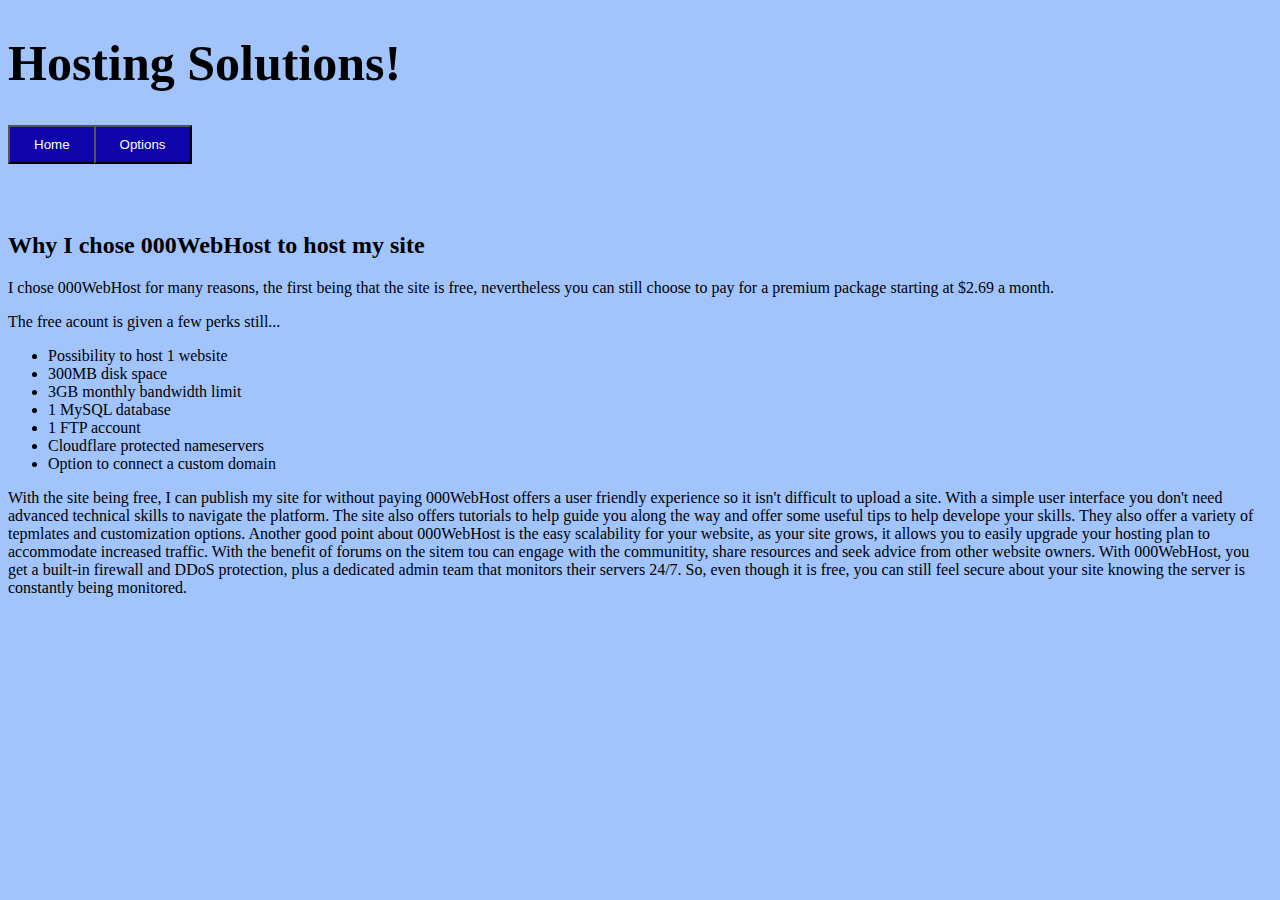
==== index.html @ 4f73687d "Add files via upload" ====
<!doctype html>
<html lang="en">
<head>
    <title>Hosting Solutions | Zoe Turner</title>
</head>
<link rel="stylesheet" href="hostingstylesheet.css"/>
<h1 style="font-size:50px;" ><i class="fa-solid fa-house"></i>Hosting Solutions!</h1>
<div class="btn-group">
    <button onclick="document.location='hosting1.html'">Home</button>
    <button onclick="document.location='hosting2.html'">Options</button>

</div>
<div class="b-space-divider"></div>
<h2>Why I chose 000WebHost to host my site</h2>
<p> I chose 000WebHost for many reasons, the first being that the site is free, nevertheless you can still choose to pay for a premium package starting at $2.69 a month.</p>
<p>The free acount is given a few perks still...</p>
<ul>
    <li>Possibility to host 1 website</li>
    <li>300MB disk space</li>
    <li>3GB monthly bandwidth limit</li>
    <li>1 MySQL database</li>
    <li>1 FTP account</li>
    <li>Cloudflare protected nameservers</li>
    <li>Option to connect a custom domain</li>
  </ul>  
  

<p> With the site being free, I can publish my site for without paying
000WebHost offers a user friendly experience so it isn't difficult to upload a site. With a simple user interface you don't need advanced technical skills to navigate the platform.
The site also offers tutorials to help guide you along the way and offer some useful tips to help develope your skills. They also offer a variety of tepmlates and customization options.
Another good point about 000WebHost is the easy scalability for your website, as your site grows, it allows you to easily upgrade your hosting plan to accommodate increased traffic.
With the benefit of forums on the sitem tou can engage with the communitity, share resources and seek advice from other website owners.
With 000WebHost, you get a built-in firewall and DDoS protection, plus a dedicated admin team that monitors their servers 24/7. So, even though it is free,
you can still feel secure about your site knowing the server is constantly being monitored. 

</p>
---- hostingstylesheet.css ----
body {background-color: hsl(217, 94%, 81%);}

.b-space-divider {
    width: 100%;
    height:3rem;
}
.btn-group button {
    background-color: #0f04aa; 
    border: 1px solid rgb(2, 8, 47), 104, 7;
    color: white; 
    padding: 10px 24px; 
    cursor: pointer; 
    float: left; 
  }
  
  
  .btn-group:after {
    content: "";
    clear: both;
    display: table;
  }
  
  .btn-group button:not(:last-child) {
    border-right: none; 
  }
  
  
  .btn-group button:hover {
    background-color: rgb(22, 1, 78);
  }
  .b-space-divider {
    width: 100%;
    height:3rem;
}
table, th, td {
    border: 1px solid black;
  }
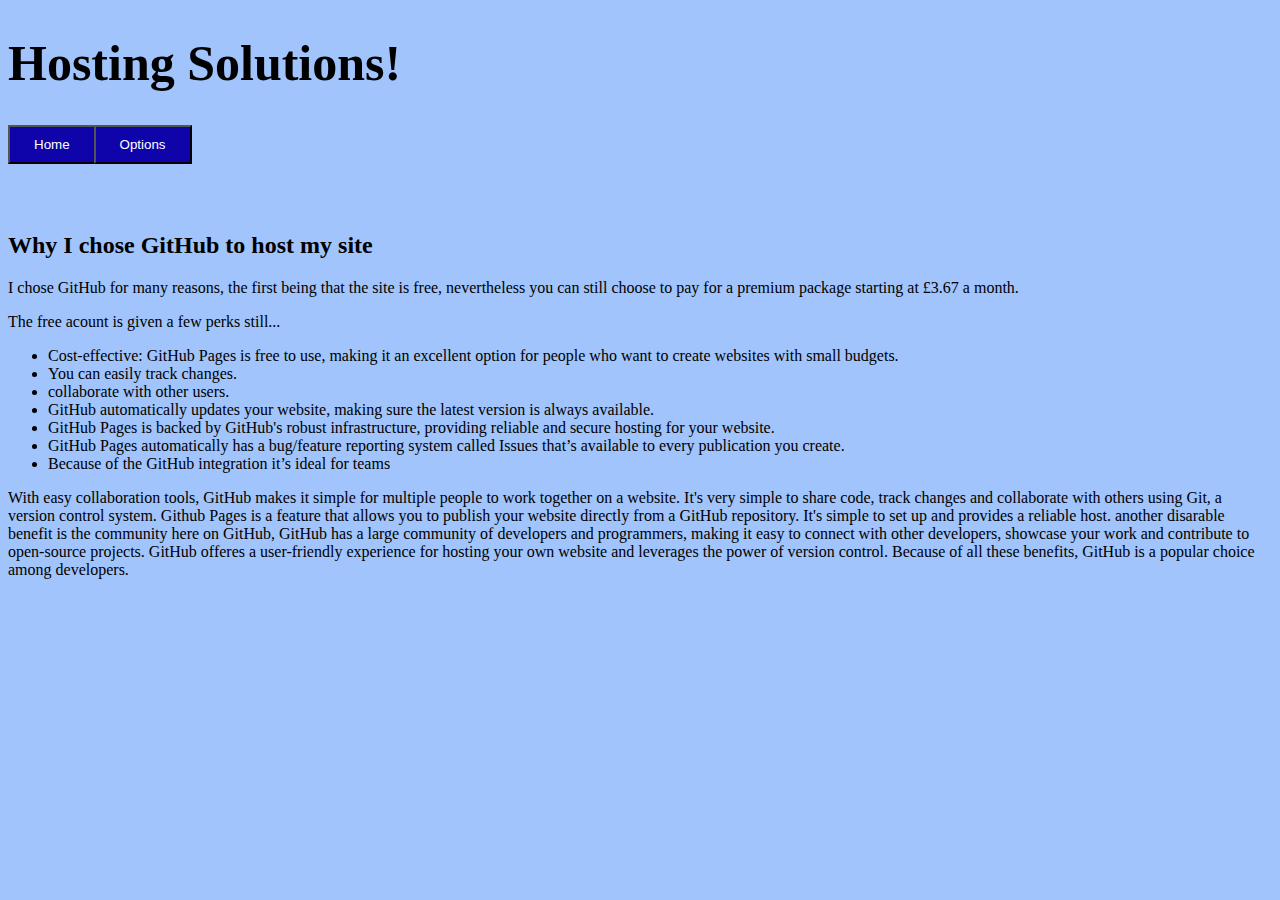
==== commit c78b4fd3: "Update index.html" ====
--- a/index.html
+++ b/index.html
@@ -11,28 +11,26 @@
 
 </div>
 <div class="b-space-divider"></div>
-<h2>Why I chose 000WebHost to host my site</h2>
-<p> I chose 000WebHost for many reasons, the first being that the site is free, nevertheless you can still choose to pay for a premium package starting at $2.69 a month.</p>
+<h2>Why I chose GitHub to host my site</h2>
+<p> I chose GitHub for many reasons, the first being that the site is free, nevertheless you can still choose to pay for a premium package starting at £3.67 a month.</p>
 <p>The free acount is given a few perks still...</p>
 <ul>
-    <li>Possibility to host 1 website</li>
-    <li>300MB disk space</li>
-    <li>3GB monthly bandwidth limit</li>
-    <li>1 MySQL database</li>
-    <li>1 FTP account</li>
-    <li>Cloudflare protected nameservers</li>
-    <li>Option to connect a custom domain</li>
+    <li>Cost-effective: GitHub Pages is free to use, making it an excellent option for people who want to create websites with small budgets.</li>
+    <li>You can easily track changes.</li>
+    <li>collaborate with other users.</li>
+    <li>GitHub automatically updates your website, making sure the latest version is always available.</li>
+    <li>GitHub Pages is backed by GitHub's robust infrastructure, providing reliable and secure hosting for your website.</li>
+    <li> GitHub Pages automatically has a bug/feature reporting system called Issues that’s available to every publication you create.</li>
+    <li>Because of the GitHub integration it’s ideal for teams</li>
   </ul>  
   
-
-<p> With the site being free, I can publish my site for without paying
-000WebHost offers a user friendly experience so it isn't difficult to upload a site. With a simple user interface you don't need advanced technical skills to navigate the platform.
-The site also offers tutorials to help guide you along the way and offer some useful tips to help develope your skills. They also offer a variety of tepmlates and customization options.
-Another good point about 000WebHost is the easy scalability for your website, as your site grows, it allows you to easily upgrade your hosting plan to accommodate increased traffic.
-With the benefit of forums on the sitem tou can engage with the communitity, share resources and seek advice from other website owners.
-With 000WebHost, you get a built-in firewall and DDoS protection, plus a dedicated admin team that monitors their servers 24/7. So, even though it is free,
-you can still feel secure about your site knowing the server is constantly being monitored. 
-
+<p>With easy collaboration tools, GitHub makes it simple for multiple people to work together on a website. It's very simple to share code,
+    track changes and collaborate with others using Git, a version control system.
+    Github Pages is a feature that allows you to publish your website directly from a GitHub repository. It's simple to set up and provides a reliable host.
+    another disarable benefit is the community here on GitHub, GitHub has a large community of developers and programmers, making it easy to connect with other developers, showcase your work and 
+    contribute to open-source projects.
+    GitHub offeres a user-friendly experience for hosting your own website and leverages the power of version control. Because of all these benefits, GitHub is a popular choice
+    among developers.
 </p>
 
 
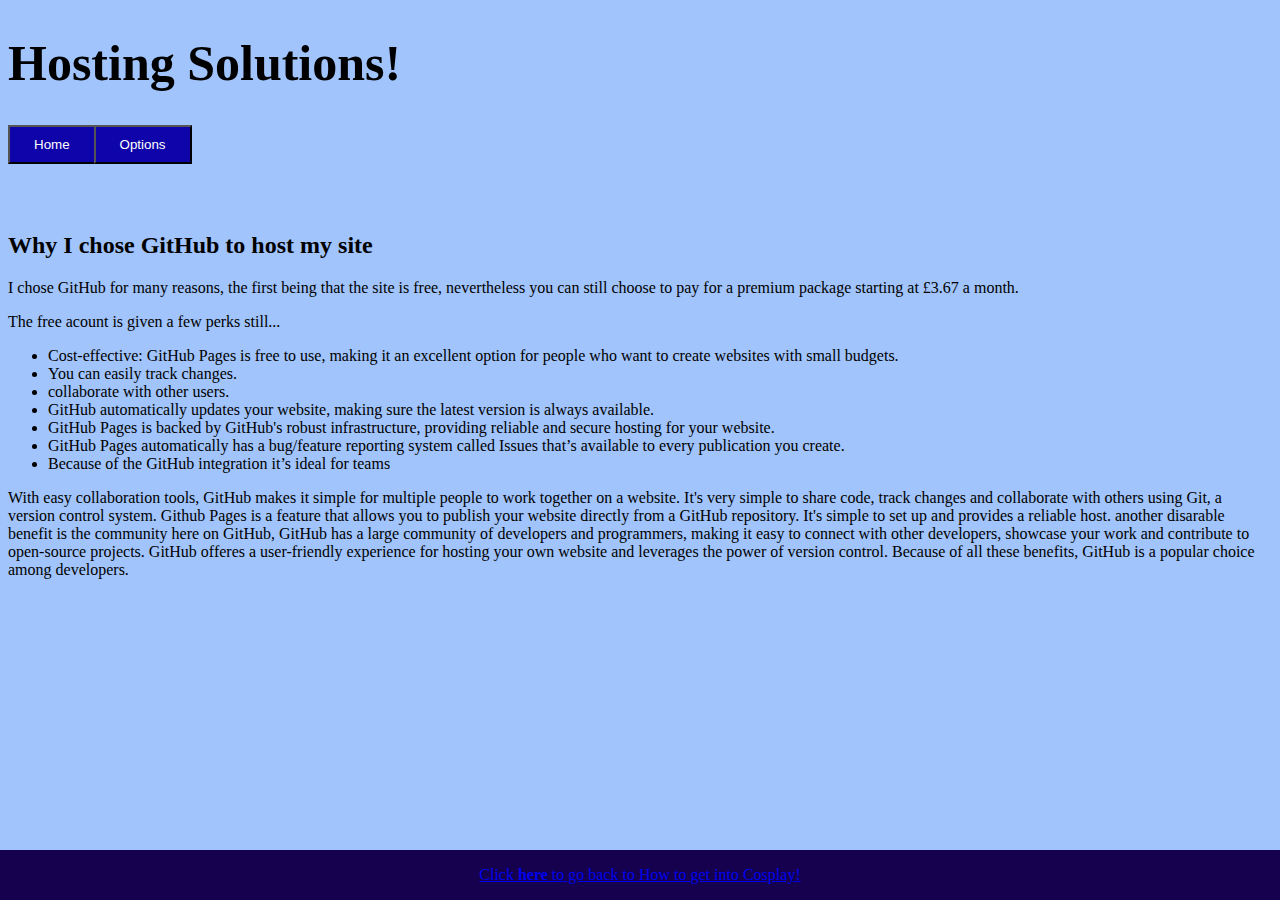
==== commit 56f547e0: "Update index.html" ====
--- a/index.html
+++ b/index.html
@@ -6,7 +6,7 @@
 <link rel="stylesheet" href="hostingstylesheet.css"/>
 <h1 style="font-size:50px;" ><i class="fa-solid fa-house"></i>Hosting Solutions!</h1>
 <div class="btn-group">
-    <button onclick="document.location='hosting1.html'">Home</button>
+    <button onclick="document.location='index.html'">Home</button>
     <button onclick="document.location='hosting2.html'">Options</button>
 
 </div>
@@ -33,5 +33,8 @@
     among developers.
 </p>
 
+<div class="footer">
+          <p><a href="https://zoeturner70.github.io/cosplay-site/index.html"> Click <b>here</b> to go back to How to get into Cosplay!</a></p>
+</div>
 
 
--- a/hostingstylesheet.css
+++ b/hostingstylesheet.css
@@ -34,4 +34,13 @@
 }
 table, th, td {
     border: 1px solid black;
-  }+  }
+.footer {
+   position: fixed;
+   left: 0;
+   bottom: 0;
+   width: 100%;
+   background-color: rgb(22, 1, 78);
+   color: white;
+   text-align: center;
+}
